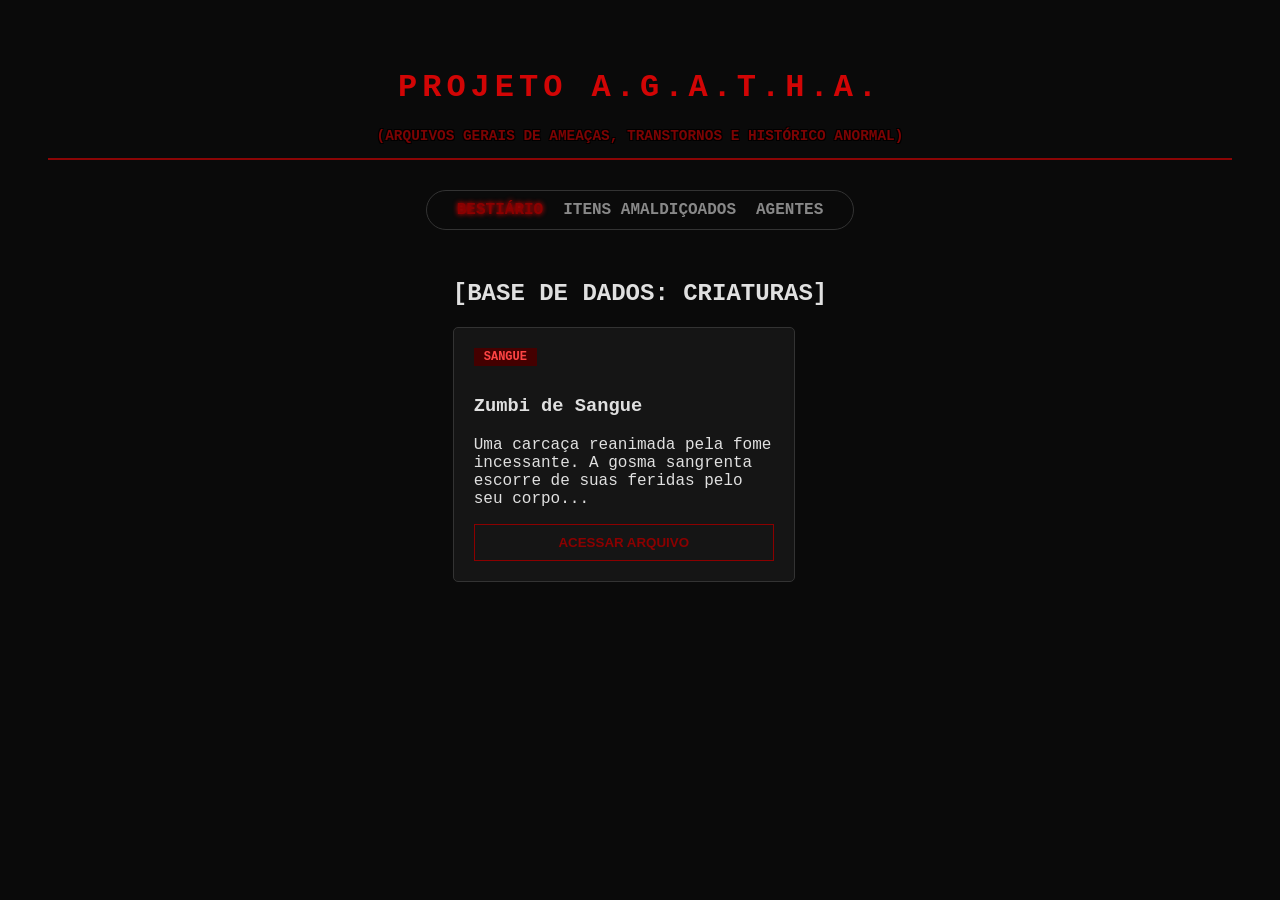
==== index.html @ a1833a26 "Add files via upload Versão inicial do Projeto A.G.A.T.H.A." ====
</body>
</html><!DOCTYPE html>
<html lang="pt-br">
<head>
    <meta charset="UTF-8">
    <meta name="viewport" content="width=device-width, initial-scale=1.0">
    <title>A.G.A.T.H.A. - Base de Dados</title>
    <link rel="stylesheet" href="style.css">
</head>
<body>

    <header>
        <h1>PROJETO A.G.A.T.H.A.</h1>
        <p class="status">(Arquivos Gerais de Ameaças, Transtornos e Histórico Anormal)</p>
    </header>
<nav class="menu-navegacao">
    <a href="index.html" class="active">BESTIÁRIO</a>
    <a href="itens.html">ITENS AMALDIÇOADOS</a>
    <a href="agentes.html">AGENTES</a>
</nav>
    <main>
        <section class="folder">
            <h2>[BASE DE DADOS: CRIATURAS]</h2>
            
            <div class="card">
                <div class="element-icon">SANGUE</div>
                <h3>Zumbi de Sangue</h3>
                <p>Uma carcaça reanimada pela fome incessante. A gosma sangrenta escorre de suas feridas pelo seu corpo...</p>
                <a href="zumbi.html" style="text-decoration: none;">
    <button>ACESSAR ARQUIVO</button>
</a>
        </section>
    </main>

    <script>
        function verMais() {
            alert("ERRO: Dados criptografados. Requer autorização do Senhor Veríssimo.");
        }
    </script>

</body>
</html> 
</body>
</html>
---- style.css ----
/* Configuração Geral */
body {
    background-color: #0a0a0a;
    color: #e0e0e0;
    font-family: 'Courier New', Courier, monospace;
    display: flex;
    flex-direction: column;
    align-items: center;
    padding: 40px;
}

header {
    text-align: center;
    border-bottom: 2px solid #8b0505;
    margin-bottom: 30px;
    width: 100%;
}

h1 {
    color: #d10505; /* Vermelho Sangue */
    letter-spacing: 5px;
}

.status {
    color: #7c0303; /* Cor vermelha */
    font-size: 0.9rem;
    font-weight: bold;
    text-transform: uppercase;
    /* O segredo da borda preta: sombras nos 4 lados do texto */
    text-shadow: 
        -1px -1px 0 #000,  
         1px -1px 0 #000,
        -1px  1px 0 #000,
         1px  1px 0 #000;
    
    /* Removi a linha 'animation' para parar de piscar */
    margin-top: 10px;
}

/* O Card da Criatura */
.card {
    background-color: #151515;
    border: 1px solid #333;
    padding: 20px;
    width: 300px;
    border-radius: 5px;
    transition: transform 0.3s;
}

.card:hover {
    border-color: #8b0000;
    transform: scale(1.02);
}

.element-icon {
    background-color: #440000;
    color: #ff4444;
    display: inline-block;
    padding: 2px 10px;
    font-size: 12px;
    font-weight: bold;
    margin-bottom: 10px;
}

button {
    background-color: transparent;
    border: 1px solid #8b0000;
    color: #8b0000;
    padding: 10px;
    width: 100%;
    cursor: pointer;
    font-weight: bold;
}

button:hover {
    background-color: #8b0000;
    color: white;
}

/* Animação de piscar do terminal */
@keyframes blink {
    50% { opacity: 0; }
}.menu-navegacao {
    display: flex;
    gap: 20px;
    margin-bottom: 30px;
    border: 1px solid #333;
    padding: 10px 30px;
    border-radius: 50px;
}

.menu-navegacao a {
    text-decoration: none;
    color: #888;
    font-weight: bold;
    transition: 0.3s;
}

.menu-navegacao a:hover, .menu-navegacao a.active {
    color: #8b0000; /* Vermelho para a aba ativa */
    text-shadow: 0 0 5px #ff0000;
}
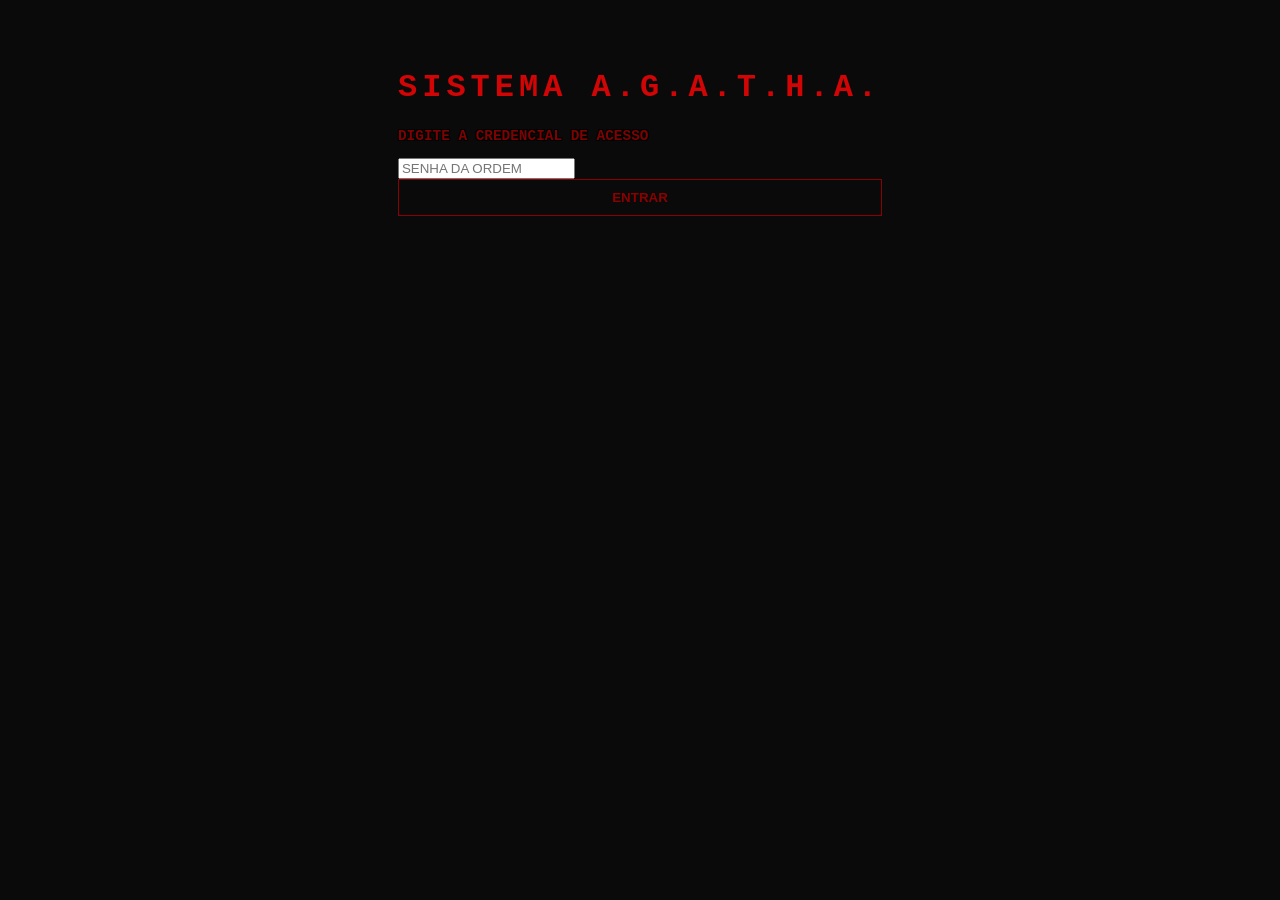
==== commit ad39b1d4: "Add files via upload" ====
--- a/index.html
+++ b/index.html
@@ -1,45 +1,32 @@
-
-</body>
-</html><!DOCTYPE html>
+<!DOCTYPE html>
 <html lang="pt-br">
 <head>
     <meta charset="UTF-8">
-    <meta name="viewport" content="width=device-width, initial-scale=1.0">
-    <title>A.G.A.T.H.A. - Base de Dados</title>
+    <title>A.G.A.T.H.A. - Autenticação</title>
     <link rel="stylesheet" href="style.css">
 </head>
-<body>
-
-    <header>
-        <h1>PROJETO A.G.A.T.H.A.</h1>
-        <p class="status">(Arquivos Gerais de Ameaças, Transtornos e Histórico Anormal)</p>
-    </header>
-<nav class="menu-navegacao">
-    <a href="index.html" class="active">BESTIÁRIO</a>
-    <a href="itens.html">ITENS AMALDIÇOADOS</a>
-    <a href="agentes.html">AGENTES</a>
-</nav>
-    <main>
-        <section class="folder">
-            <h2>[BASE DE DADOS: CRIATURAS]</h2>
-            
-            <div class="card">
-                <div class="element-icon">SANGUE</div>
-                <h3>Zumbi de Sangue</h3>
-                <p>Uma carcaça reanimada pela fome incessante. A gosma sangrenta escorre de suas feridas pelo seu corpo...</p>
-                <a href="zumbi.html" style="text-decoration: none;">
-    <button>ACESSAR ARQUIVO</button>
-</a>
-        </section>
-    </main>
+<body class="login-body">
+    <div class="login-box">
+        <h1>SISTEMA A.G.A.T.H.A.</h1>
+        <p class="status">DIGITE A CREDENCIAL DE ACESSO</p>
+        
+        <input type="password" id="senha" placeholder="SENHA DA ORDEM">
+        <button onclick="verificarAcesso()">ENTRAR</button>
+        
+        <p id="erro" style="color: #ff4444; margin-top: 10px; display: none;">ACESSO NEGADO: Credencial Inválida.</p>
+    </div>
 
     <script>
-        function verMais() {
-            alert("ERRO: Dados criptografados. Requer autorização do Senhor Veríssimo.");
+        function verificarAcesso() {
+            const senhaDefinida = "ordem"; // Você pode mudar sua senha aqui!
+            const inputSenha = document.getElementById("senha").value;
+
+            if (inputSenha === senhaDefinida) {
+                window.location.href = "home.html";
+            } else {
+                document.getElementById("erro").style.display = "block";
+            }
         }
     </script>
-
-</body>
-</html> 
 </body>
 </html>
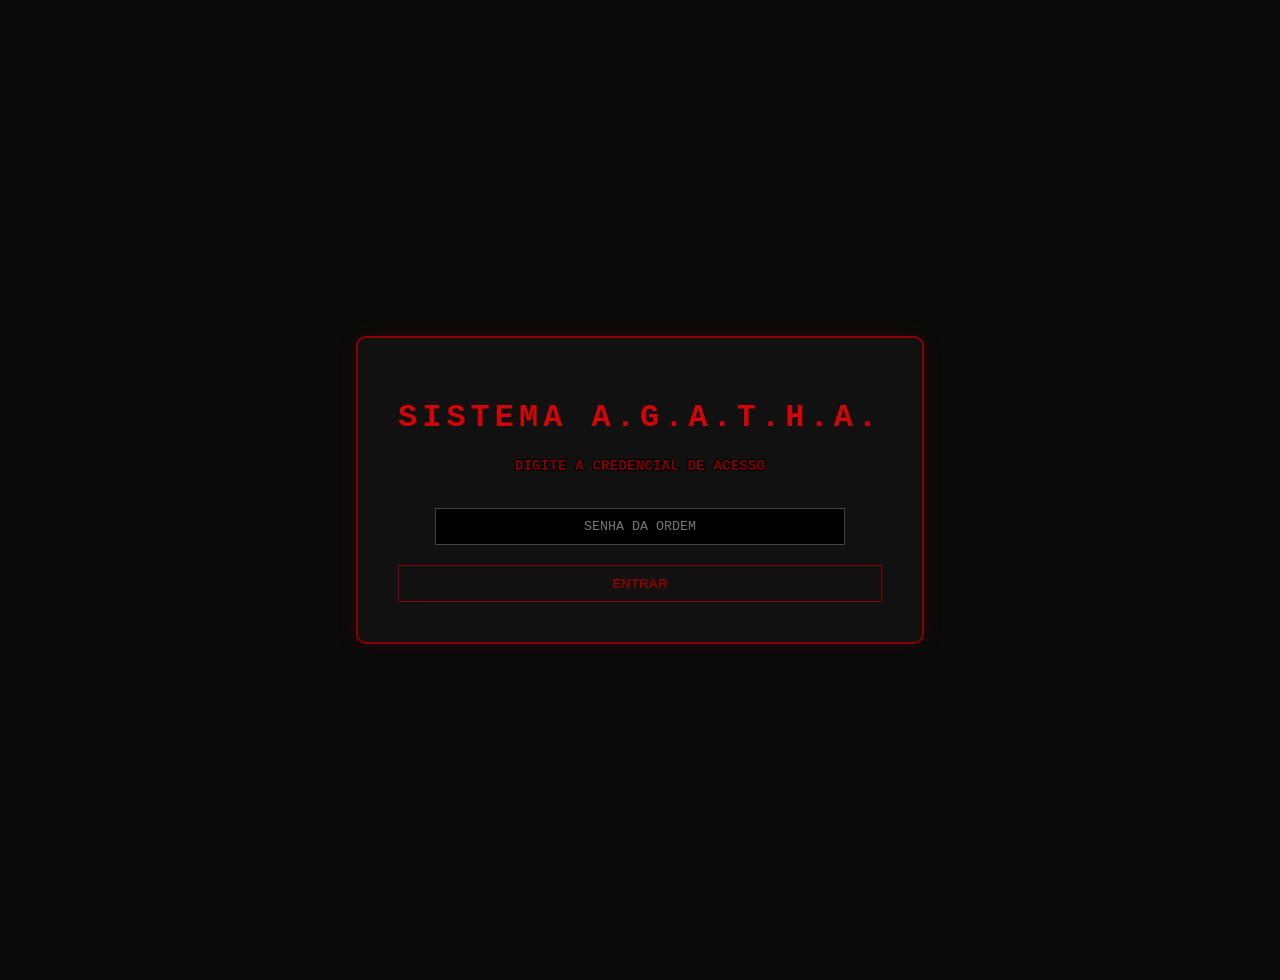
==== commit c813c170: "Add files via upload" ====
--- a/index.html
+++ b/index.html
@@ -17,16 +17,18 @@
     </div>
 
     <script>
-        function verificarAcesso() {
-            const senhaDefinida = "ordem"; // Você pode mudar sua senha aqui!
-            const inputSenha = document.getElementById("senha").value;
+       function verificarAcesso() {
+    const senhaDefinida = "Margarida";
+    const inputSenha = document.getElementById("senha").value;
 
-            if (inputSenha === senhaDefinida) {
-                window.location.href = "home.html";
-            } else {
-                document.getElementById("erro").style.display = "block";
-            }
-        }
+    if (inputSenha === senhaDefinida) {
+        // Salva que o acesso foi permitido nesta aba
+        sessionStorage.setItem("logado", "true");
+        window.location.href = "home.html";
+    } else {
+        document.getElementById("erro").style.display = "block";
+    }
+}
     </script>
 </body>
 </html>
--- a/style.css
+++ b/style.css
@@ -99,4 +99,30 @@
 .menu-navegacao a:hover, .menu-navegacao a.active {
     color: #8b0000; /* Vermelho para a aba ativa */
     text-shadow: 0 0 5px #ff0000;
+}.login-body {
+    height: 100vh;
+    display: flex;
+    justify-content: center;
+    align-items: center;
+    margin: 0;
+}
+
+.login-box {
+    background-color: #111;
+    padding: 40px;
+    border: 2px solid #8b0000;
+    text-align: center;
+    border-radius: 10px;
+    box-shadow: 0 0 20px rgba(139, 0, 0, 0.2);
+}
+
+.login-box input {
+    background: #000;
+    border: 1px solid #444;
+    color: #00ff00;
+    padding: 10px;
+    width: 80%;
+    margin: 20px 0;
+    text-align: center;
+    font-family: 'Courier New', monospace;
 }
